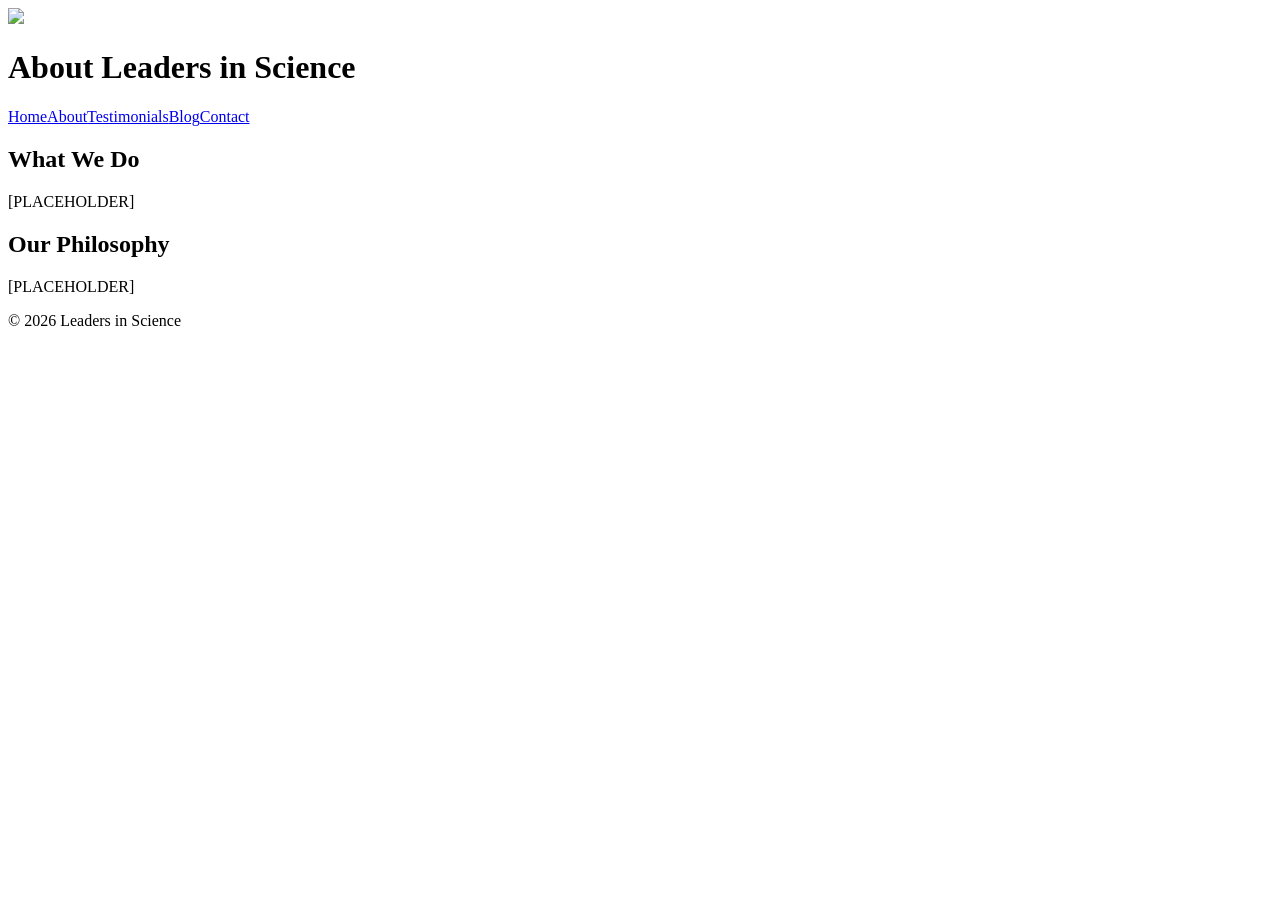
==== blog.html @ e42594c5 "Add files via upload" ====
<!DOCTYPE html><html lang='en'><head><meta charset='UTF-8'><title>About</title><link rel='stylesheet' href='styles.css'></head><body><header><img src='assets/logo.png'><h1>About Leaders in Science</h1></header><nav><a href='index.html'>Home</a><a href='about.html'>About</a><a href='testimonials.html'>Testimonials</a><a href='blog.html'>Blog</a><a href='contact.html'>Contact</a></nav><div class='container'><h2>What We Do</h2><p>[PLACEHOLDER]</p><h2>Our Philosophy</h2><p>[PLACEHOLDER]</p></div><footer>© 2026 Leaders in Science</footer></body></html>
---- styles.css ----
<!DOCTYPE html><html lang='en'><head><meta charset='UTF-8'><title>Leaders in Science</title><link rel='stylesheet' href='styles.css'></head><body><header><img src='assets/logo.png' alt='Logo'><h1>Leaders in Science</h1><p><em>Science for the Next Generation</em></p></header><nav><a href='index.html'>Home</a><a href='about.html'>About</a><a href='testimonials.html'>Testimonials</a><a href='blog.html'>Blog</a><a href='contact.html'>Contact</a></nav><div class='container'><h2>Welcome to Leaders in Science</h2><p>[PLACEHOLDER: Intro text]</p></div><footer>© 2026 Leaders in Science</footer></body></html>
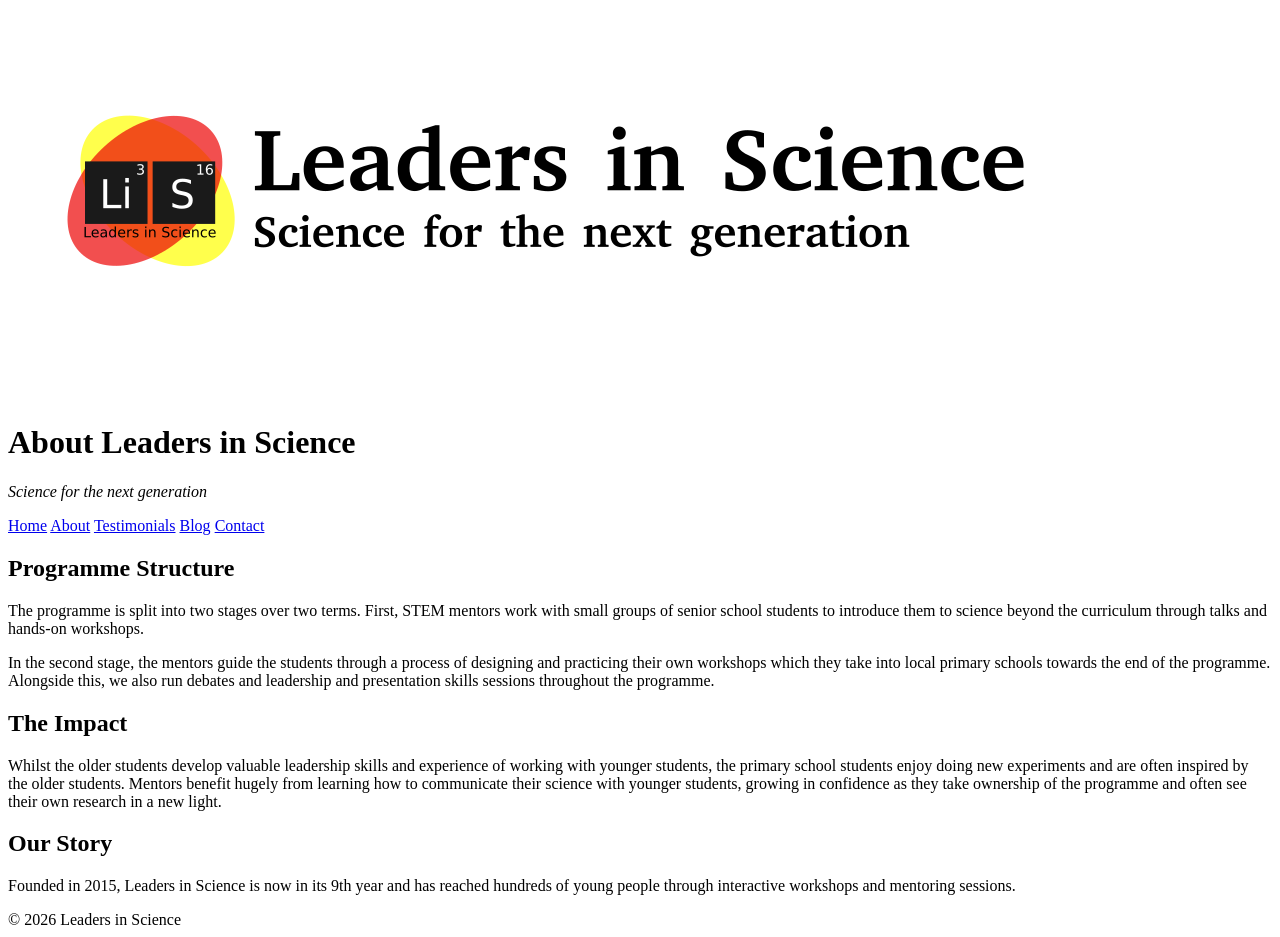
==== commit 41b08f78: "Add files via upload" ====
--- a/blog.html
+++ b/blog.html
@@ -1 +1,41 @@
-<!DOCTYPE html><html lang='en'><head><meta charset='UTF-8'><title>About</title><link rel='stylesheet' href='styles.css'></head><body><header><img src='assets/logo.png'><h1>About Leaders in Science</h1></header><nav><a href='index.html'>Home</a><a href='about.html'>About</a><a href='testimonials.html'>Testimonials</a><a href='blog.html'>Blog</a><a href='contact.html'>Contact</a></nav><div class='container'><h2>What We Do</h2><p>[PLACEHOLDER]</p><h2>Our Philosophy</h2><p>[PLACEHOLDER]</p></div><footer>© 2026 Leaders in Science</footer></body></html>+<!DOCTYPE html>
+<html lang="en">
+<head>
+  <meta charset="UTF-8"/>
+  <meta name="viewport" content="width=device-width, initial-scale=1"/>
+  <title>About – Leaders in Science</title>
+  <link rel="stylesheet" href="styles.css"/>
+</head>
+<body>
+  <header>
+    <div class="brand">
+      <img src="assets/logo.png" alt="Leaders in Science logo"/>
+      <div>
+        <h1>About Leaders in Science</h1>
+        <p class="tag"><em>Science for the next generation</em></p>
+      </div>
+    </div>
+  </header>
+  <nav>
+    <a href="index.html">Home</a>
+    <a href="about.html">About</a>
+    <a href="testimonials.html">Testimonials</a>
+    <a href="blog.html">Blog</a>
+    <a href="contact.html">Contact</a>
+  </nav>
+
+  <div class="container">
+    <h2>Programme Structure</h2>
+    <p>The programme is split into two stages over two terms. First, STEM mentors work with small groups of senior school students to introduce them to science beyond the curriculum through talks and hands‑on workshops.</p>
+    <p>In the second stage, the mentors guide the students through a process of designing and practicing their own workshops which they take into local primary schools towards the end of the programme. Alongside this, we also run debates and leadership and presentation skills sessions throughout the programme.</p>
+
+    <h2>The Impact</h2>
+    <p>Whilst the older students develop valuable leadership skills and experience of working with younger students, the primary school students enjoy doing new experiments and are often inspired by the older students. Mentors benefit hugely from learning how to communicate their science with younger students, growing in confidence as they take ownership of the programme and often see their own research in a new light.</p>
+
+    <h2>Our Story</h2>
+    <p>Founded in 2015, Leaders in Science is now in its 9th year and has reached hundreds of young people through interactive workshops and mentoring sessions.</p>
+  </div>
+
+  <footer>© 2026 Leaders in Science</footer>
+</body>
+</html>
--- a/styles.css
+++ b/styles.css
@@ -1 +1,66 @@
-<!DOCTYPE html><html lang='en'><head><meta charset='UTF-8'><title>Leaders in Science</title><link rel='stylesheet' href='styles.css'></head><body><header><img src='assets/logo.png' alt='Logo'><h1>Leaders in Science</h1><p><em>Science for the Next Generation</em></p></header><nav><a href='index.html'>Home</a><a href='about.html'>About</a><a href='testimonials.html'>Testimonials</a><a href='blog.html'>Blog</a><a href='contact.html'>Contact</a></nav><div class='container'><h2>Welcome to Leaders in Science</h2><p>[PLACEHOLDER: Intro text]</p></div><footer>© 2026 Leaders in Science</footer></body></html>+<!DOCTYPE html>
+<html lang="en">
+<head>
+  <meta charset="UTF-8"/>
+  <meta name="viewport" content="width=device-width, initial-scale=1"/>
+  <title>Leaders in Science</title>
+  <link rel="stylesheet" href="styles.css"/>
+</head>
+<body>
+  <header>
+    <div class="brand">
+      <img src="assets/logo.png" alt="Leaders in Science logo"/>
+      <div>
+        <h1>Leaders in Science</h1>
+        <p class="tag"><em>Science for the next generation</em></p>
+      </div>
+    </div>
+  </header>
+  <nav>
+    <a href="index.html">Home</a>
+    <a href="about.html">About</a>
+    <a href="testimonials.html">Testimonials</a>
+    <a href="blog.html">Blog</a>
+    <a href="contact.html">Contact</a>
+  </nav>
+
+  <section class="hero">
+    <h2>Inspiring Future Scientists Through Mentorship & Discovery</h2>
+    <p>Leaders in Science is a long-term, cascade learning programme based on the idea that <strong>“those that teach, learn.”</strong></p>
+    <div class="ctas">
+      <a class="button" href="about.html">How the programme works</a>
+      <a class="button secondary" href="contact.html">Get involved</a>
+    </div>
+  </section>
+
+  <div class="container">
+    <div class="callout">
+      <img src="assets/cascade-learning.png" alt="Cascade learning diagram placeholder"/>
+      <div class="text">
+        <p>Leaders in Science teams up practicing scientists (mentors) from academia or industry with local secondary school pupils studying science at Highers (Scotland) or A‑Level (England).</p>
+        <p>This starts with mentor-led workshops and transferable skills workshops, followed by school pupils <strong>designing and delivering their own science workshops</strong> to local primary school pupils. Find out more about the structure of Leaders in Science on the <a href="about.html">About page</a>.</p>
+        <p>Leaders in Science is proudly supported by the <a href="https://www.ibioic.com/" target="_blank" rel="noopener">Industrial Biotechnology Innovation Centre</a> as part of its Skills Programme.</p>
+      </div>
+    </div>
+
+    <section class="features">
+      <article class="feature">
+        <h3>Mentor‑led Foundations</h3>
+        <p>Scientists introduce real‑world science beyond the curriculum through talks and hands‑on workshops.</p>
+      </article>
+      <article class="feature">
+        <h3>Leadership & Skills</h3>
+        <p>Students build presentation, teamwork and leadership skills through debates and practical sessions.</p>
+      </article>
+      <article class="feature">
+        <h3>Cascade to Primary</h3>
+        <p>Senior pupils design and deliver their own workshops to local primary schools — learning by teaching.</p>
+      </article>
+    </section>
+  </div>
+
+  <footer>
+    © 2026 Leaders in Science
+  </footer>
+</body>
+</html>
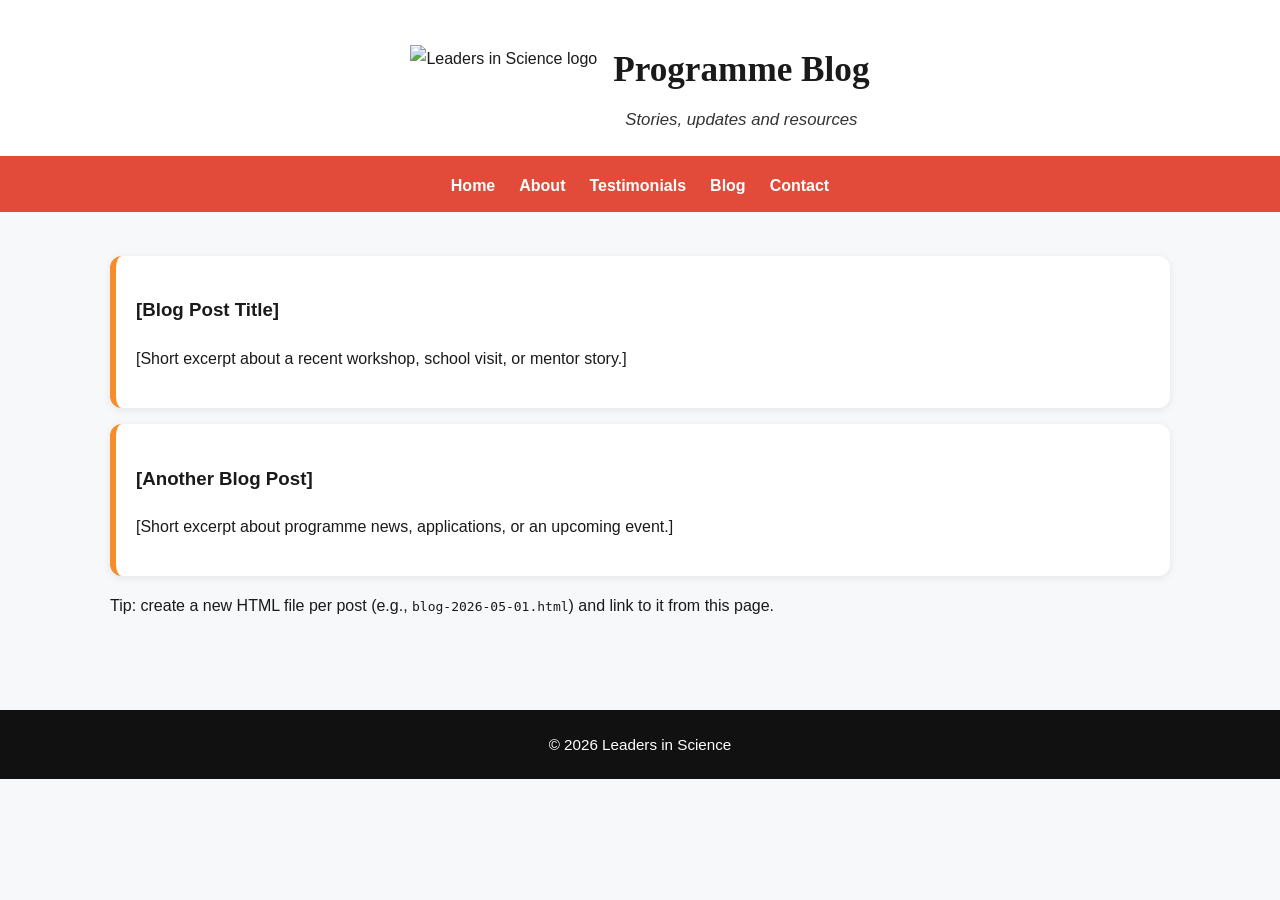
==== commit 534cc77c: "Add files via upload" ====
--- a/blog.html
+++ b/blog.html
@@ -3,7 +3,7 @@
 <head>
   <meta charset="UTF-8"/>
   <meta name="viewport" content="width=device-width, initial-scale=1"/>
-  <title>About – Leaders in Science</title>
+  <title>Blog – Leaders in Science</title>
   <link rel="stylesheet" href="styles.css"/>
 </head>
 <body>
@@ -11,8 +11,8 @@
     <div class="brand">
       <img src="assets/logo.png" alt="Leaders in Science logo"/>
       <div>
-        <h1>About Leaders in Science</h1>
-        <p class="tag"><em>Science for the next generation</em></p>
+        <h1>Programme Blog</h1>
+        <p class="tag"><em>Stories, updates and resources</em></p>
       </div>
     </div>
   </header>
@@ -25,15 +25,15 @@
   </nav>
 
   <div class="container">
-    <h2>Programme Structure</h2>
-    <p>The programme is split into two stages over two terms. First, STEM mentors work with small groups of senior school students to introduce them to science beyond the curriculum through talks and hands‑on workshops.</p>
-    <p>In the second stage, the mentors guide the students through a process of designing and practicing their own workshops which they take into local primary schools towards the end of the programme. Alongside this, we also run debates and leadership and presentation skills sessions throughout the programme.</p>
-
-    <h2>The Impact</h2>
-    <p>Whilst the older students develop valuable leadership skills and experience of working with younger students, the primary school students enjoy doing new experiments and are often inspired by the older students. Mentors benefit hugely from learning how to communicate their science with younger students, growing in confidence as they take ownership of the programme and often see their own research in a new light.</p>
-
-    <h2>Our Story</h2>
-    <p>Founded in 2015, Leaders in Science is now in its 9th year and has reached hundreds of young people through interactive workshops and mentoring sessions.</p>
+    <div class="card">
+      <h3>[Blog Post Title]</h3>
+      <p>[Short excerpt about a recent workshop, school visit, or mentor story.]</p>
+    </div>
+    <div class="card">
+      <h3>[Another Blog Post]</h3>
+      <p>[Short excerpt about programme news, applications, or an upcoming event.]</p>
+    </div>
+    <p>Tip: create a new HTML file per post (e.g., <code>blog-2026-05-01.html</code>) and link to it from this page.</p>
   </div>
 
   <footer>© 2026 Leaders in Science</footer>
--- a/styles.css
+++ b/styles.css
@@ -1,66 +1,67 @@
-<!DOCTYPE html>
-<html lang="en">
-<head>
-  <meta charset="UTF-8"/>
-  <meta name="viewport" content="width=device-width, initial-scale=1"/>
-  <title>Leaders in Science</title>
-  <link rel="stylesheet" href="styles.css"/>
-</head>
-<body>
-  <header>
-    <div class="brand">
-      <img src="assets/logo.png" alt="Leaders in Science logo"/>
-      <div>
-        <h1>Leaders in Science</h1>
-        <p class="tag"><em>Science for the next generation</em></p>
-      </div>
-    </div>
-  </header>
-  <nav>
-    <a href="index.html">Home</a>
-    <a href="about.html">About</a>
-    <a href="testimonials.html">Testimonials</a>
-    <a href="blog.html">Blog</a>
-    <a href="contact.html">Contact</a>
-  </nav>
+/* =============================
+   Leaders in Science – Professional Theme
+   ============================= */
+:root{
+  --brand-red:#E24A3A;
+  --brand-orange:#F78C2A;
+  --brand-yellow:#F5D547;
+  --ink:#1A1A1A;
+  --bg:#f7f8fa;
+}
+*{box-sizing:border-box}
+html,body{margin:0;padding:0}
+body{
+  font-family: -apple-system, BlinkMacSystemFont, "Segoe UI", Roboto, Helvetica, Arial, "Apple Color Emoji","Segoe UI Emoji";
+  background:var(--bg);
+  color:var(--ink);
+  line-height:1.7;
+}
+img{max-width:100%;display:block}
 
-  <section class="hero">
-    <h2>Inspiring Future Scientists Through Mentorship & Discovery</h2>
-    <p>Leaders in Science is a long-term, cascade learning programme based on the idea that <strong>“those that teach, learn.”</strong></p>
-    <div class="ctas">
-      <a class="button" href="about.html">How the programme works</a>
-      <a class="button secondary" href="contact.html">Get involved</a>
-    </div>
-  </section>
+/* Header */
+header{
+  background:#fff;
+  text-align:center;
+  padding:40px 20px 22px;
+  border-bottom:4px solid var(--brand-red);
+}
+header .brand{display:flex;gap:16px;align-items:center;justify-content:center}
+header .brand img{height:84px;width:auto}
+header h1{font-family: Georgia, "Times New Roman", serif;font-size:2.2rem;margin:0}
+header p.tag{margin:6px 0 0;font-size:1.05rem;color:#333}
 
-  <div class="container">
-    <div class="callout">
-      <img src="assets/cascade-learning.png" alt="Cascade learning diagram placeholder"/>
-      <div class="text">
-        <p>Leaders in Science teams up practicing scientists (mentors) from academia or industry with local secondary school pupils studying science at Highers (Scotland) or A‑Level (England).</p>
-        <p>This starts with mentor-led workshops and transferable skills workshops, followed by school pupils <strong>designing and delivering their own science workshops</strong> to local primary school pupils. Find out more about the structure of Leaders in Science on the <a href="about.html">About page</a>.</p>
-        <p>Leaders in Science is proudly supported by the <a href="https://www.ibioic.com/" target="_blank" rel="noopener">Industrial Biotechnology Innovation Centre</a> as part of its Skills Programme.</p>
-      </div>
-    </div>
+/* Nav */
+nav{background:var(--brand-red);display:flex;justify-content:center;gap:24px;padding:12px}
+nav a{color:#fff;text-decoration:none;font-weight:600}
+nav a:hover{color:var(--brand-yellow);text-decoration:underline}
 
-    <section class="features">
-      <article class="feature">
-        <h3>Mentor‑led Foundations</h3>
-        <p>Scientists introduce real‑world science beyond the curriculum through talks and hands‑on workshops.</p>
-      </article>
-      <article class="feature">
-        <h3>Leadership & Skills</h3>
-        <p>Students build presentation, teamwork and leadership skills through debates and practical sessions.</p>
-      </article>
-      <article class="feature">
-        <h3>Cascade to Primary</h3>
-        <p>Senior pupils design and deliver their own workshops to local primary schools — learning by teaching.</p>
-      </article>
-    </section>
-  </div>
+/* Hero */
+.hero{background:linear-gradient(135deg,var(--brand-yellow),var(--brand-orange),var(--brand-red));color:#fff;text-align:center;padding:72px 24px}
+.hero h2{font-family: Georgia, "Times New Roman", serif;font-size:2.4rem;margin:0 0 8px}
+.hero p{max-width:820px;margin:0 auto;font-size:1.15rem}
+.hero .ctas{margin-top:22px;display:flex;gap:12px;justify-content:center;flex-wrap:wrap}
+.button{background:#fff;color:var(--ink);padding:10px 16px;border-radius:8px;text-decoration:none;font-weight:700;box-shadow:0 2px 6px rgba(0,0,0,.12)}
+.button.secondary{background:rgba(255,255,255,.2);color:#fff;border:1px solid #fff}
+.button:hover{transform:translateY(-1px)}
 
-  <footer>
-    © 2026 Leaders in Science
-  </footer>
-</body>
-</html>
+/* Layout */
+.container{max-width:1100px;margin:0 auto;padding:28px 20px}
+
+/* Callout with image */
+.callout{background:#fff;border-radius:14px;display:grid;grid-template-columns: 1fr 2fr;gap:28px;align-items:center;padding:22px;box-shadow:0 3px 10px rgba(0,0,0,.08)}
+.callout .text p{margin:0 0 10px}
+@media (max-width: 860px){.callout{grid-template-columns:1fr}}
+
+/* Feature grid */
+.features{display:grid;grid-template-columns:repeat(3,1fr);gap:18px;margin-top:28px}
+.feature{background:#fff;border-radius:12px;padding:18px;box-shadow:0 2px 8px rgba(0,0,0,.08);border-left:6px solid var(--brand-orange)}
+.feature h3{margin-top:0}
+@media (max-width:900px){.features{grid-template-columns:1fr 1fr}}
+@media (max-width:600px){.features{grid-template-columns:1fr}}
+
+/* Cards (testimonials/blog) */
+.card{background:#fff;border-radius:12px;padding:20px;border-left:6px solid var(--brand-orange);box-shadow:0 2px 8px rgba(0,0,0,.08);margin:16px 0}
+.card em{color:#444}
+
+/* Footer */
+footer{background:#111;color:#fff;text-align:center;padding:22px;margin-top:46px;font-size:.95rem}
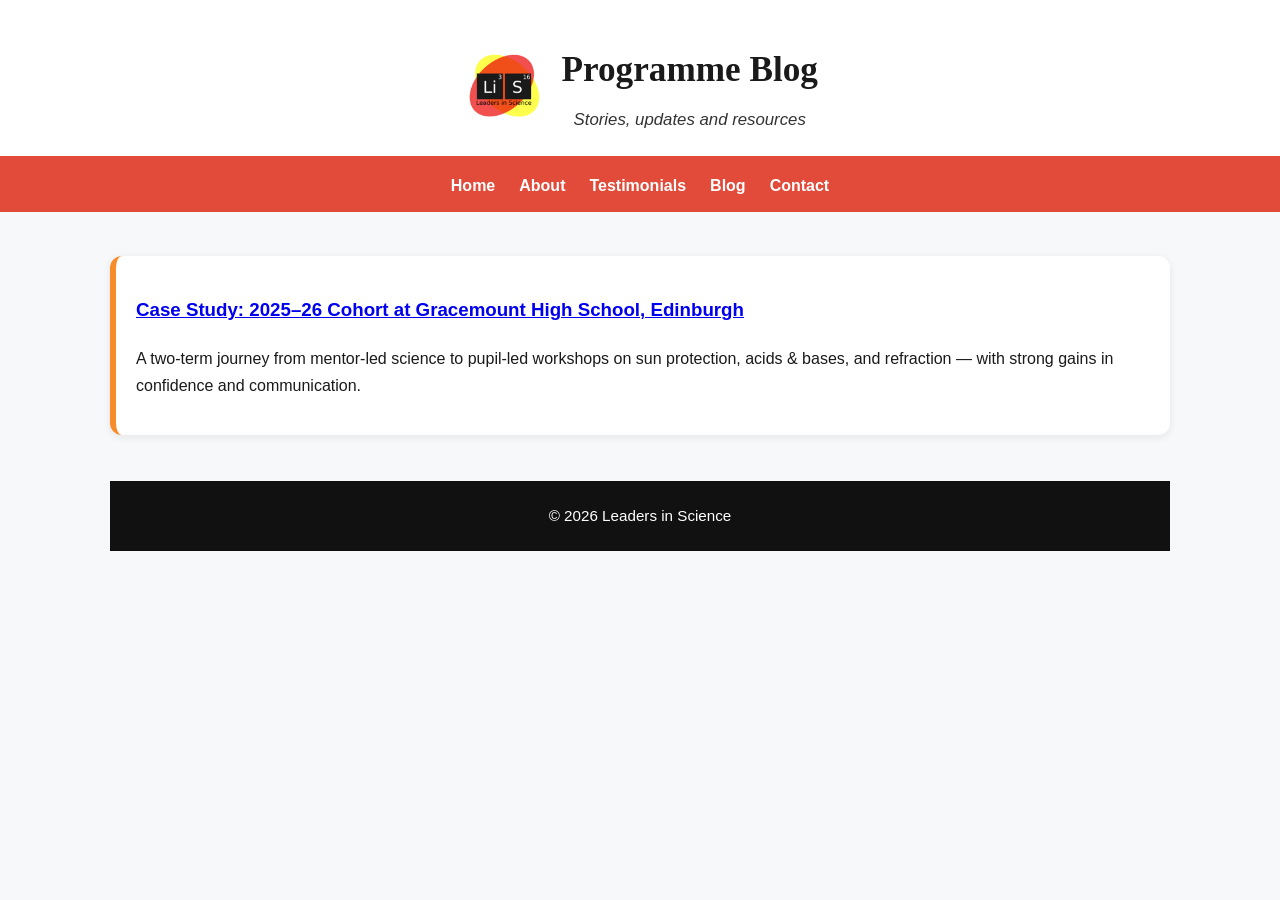
==== commit 2bc6fd3a: "Update blog.html" ====
--- a/blog.html
+++ b/blog.html
@@ -26,15 +26,9 @@
 
   <div class="container">
     <div class="card">
-      <h3>[Blog Post Title]</h3>
-      <p>[Short excerpt about a recent workshop, school visit, or mentor story.]</p>
-    </div>
-    <div class="card">
-      <h3>[Another Blog Post]</h3>
-      <p>[Short excerpt about programme news, applications, or an upcoming event.]</p>
-    </div>
-    <p>Tip: create a new HTML file per post (e.g., <code>blog-2026-05-01.html</code>) and link to it from this page.</p>
-  </div>
+  <h3><a href="blog-2025-26-gracemount.html">Case Study: 2025–26 Cohort at Gracemount High School, Edinburgh</a></h3>
+  <p>A two‑term journey from mentor‑led science to pupil‑led workshops on sun protection, acids & bases, and refraction — with strong gains in confidence and communication.</p>
+</div>
 
   <footer>© 2026 Leaders in Science</footer>
 </body>
